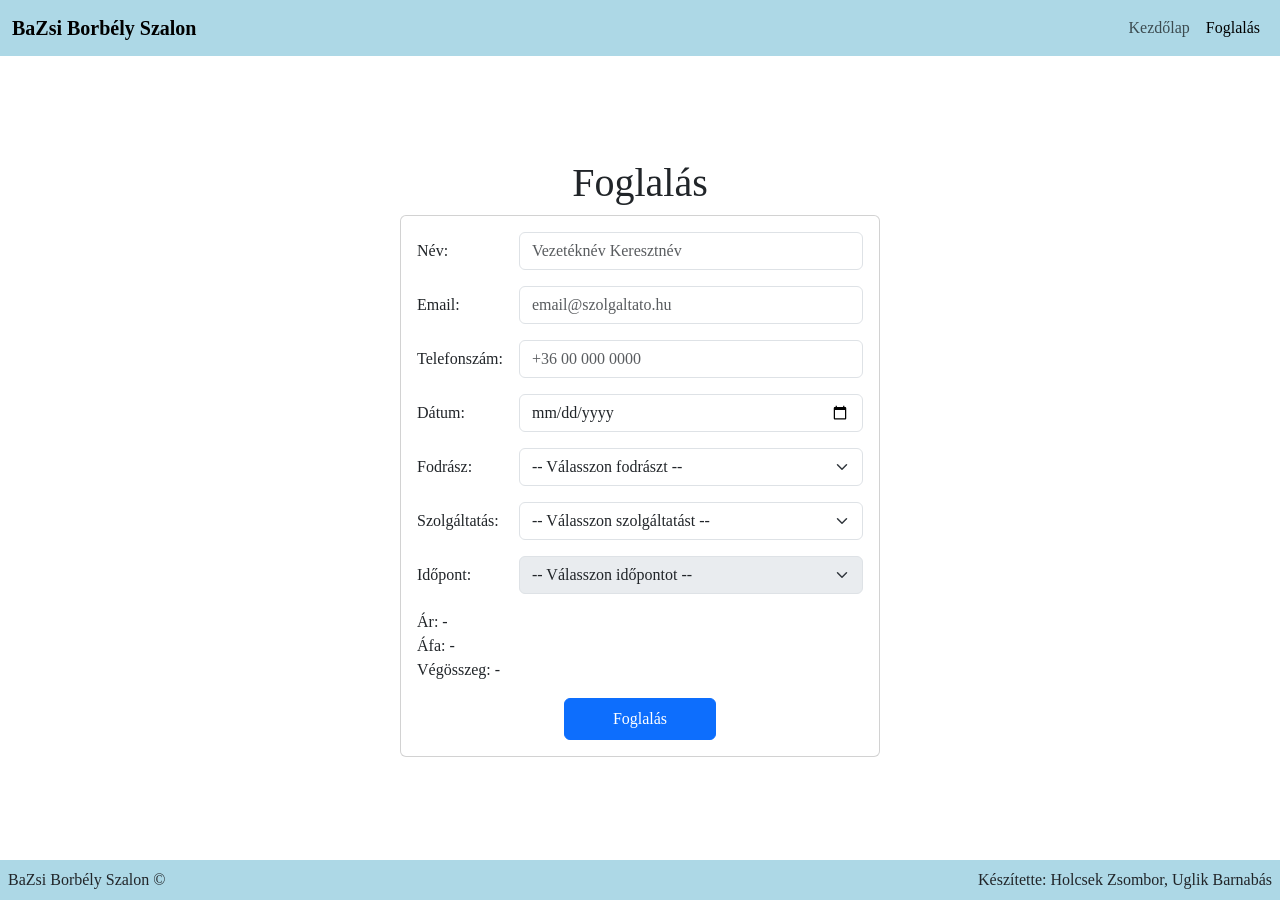
==== foglalas/index.html @ eee3f8b6 "időpontszűrő rendszer WIP" ====
<!DOCTYPE html>
<html lang="hu">

<head>
    <meta charset="UTF-8">
    <meta name="viewport" content="width=device-width, initial-scale=1.0">
    <link href="https://cdn.jsdelivr.net/npm/bootstrap@5.3.8/dist/css/bootstrap.min.css" rel="stylesheet"
        integrity="sha384-sRIl4kxILFvY47J16cr9ZwB07vP4J8+LH7qKQnuqkuIAvNWLzeN8tE5YBujZqJLB" crossorigin="anonymous">
    <script src="https://cdn.jsdelivr.net/npm/bootstrap@5.3.8/dist/js/bootstrap.bundle.min.js"
        integrity="sha384-FKyoEForCGlyvwx9Hj09JcYn3nv7wiPVlz7YYwJrWVcXK/BmnVDxM+D2scQbITxI"
        crossorigin="anonymous"></script>
    <link rel="stylesheet" href="/style.css">
    <link rel="stylesheet" href="./style.css">
    <title>BaZsi Borbély Szalon - Foglalás</title>
    <script src="./index.js" defer></script>
</head>

<body>
    <nav class="navbar navbar-expand-sm sticky-top">
        <div class="container-fluid">
            <a href="#" class="navbar-brand">BaZsi Borbély Szalon</a>
            <button class="navbar-toggler" type="button" data-bs-toggle="collapse" data-bs-target="#navbarContent"
                aria-controls="navbarContent" aria-expanded="false" aria-label="Nyitás/csukás">
                <span class="navbar-toggler-icon"></span>
            </button>
            <div class="collapse navbar-collapse justify-content-end" id="navbarContent">
                <ul class="navbar-nav">
                    <li class="nav-item">
                        <a class="nav-link" aria-current="page" href="/">Kezdőlap</a>
                    </li>
                    <li class="nav-item">
                        <a class="nav-link active" href="/foglalas/#">Foglalás</a>
                    </li>
                </ul>
            </div>
        </div>
    </nav>
    <main>
        <h1>Foglalás</h1>
        <div class="card">
            <form id="form" action="#" class="card-body d-grid gap-3 align-items-center" style="grid-template-columns: max-content auto;">
                <label for="nev" class="form-label m-0">Név:</label>
                <input type="text" id="nev" placeholder="Vezetéknév Keresztnév" class="form-control" autocomplete="name" required>
                <label for="email" class="form-label m-0">Email:</label>
                <input type="email" id="email" placeholder="email@szolgaltato.hu" class="form-control" autocomplete="email" required>
                <label for="tel" class="form-label m-0">Telefonszám:</label>
                <input type="tel" id="tel" placeholder="+36 00 000 0000" class="form-control" autocomplete="tel" required>
                <label for="datum" class="form-label m-0">Dátum:</label>
                <input type="date" id="datum" class="form-control" required>
                <label for="fodrasz" class="form-label m-0">Fodrász:</label>
                <select id="fodrasz" class="form-select" required>
                    <option name="" disabled selected>-- Válasszon fodrászt --</option>
                </select>
                <label for="szolgaltatas" class="form-label m-0">Szolgáltatás:</label>
                <select id="szolgaltatas" class="form-select" required>
                    <option name="" disabled selected>-- Válasszon szolgáltatást --</option>
                </select>
                <label for="idopont">Időpont:</label>
                <select id="idopont" class="form-select" required disabled>
                    <option name="" disabled selected>-- Válasszon időpontot --</option>
                </select>
                <div style="grid-column: span 2;">
                    <p>
                        Ár: <span id="ar">-</span><br>
                        Áfa: <span id="afa">-</span><br>
                        Végösszeg: <span id="vegosszeg">-</span>
                    </p>
                    <div class="d-flex justify-content-center">
                        <input id="foglalas" type="submit" class="btn btn-primary px-5 py-2" value="Foglalás">
                    </div>
                </div>
            </form>
        </div>
    </main>
    <footer class="d-flex justify-content-between p-2">
        <span>BaZsi Borbély Szalon ©</span>
        <span>Készítette: Holcsek Zsombor, Uglik Barnabás</span>
    </footer>
</body>

</html>
---- style.css ----
@import url('https://fonts.googleapis.com/css2?family=Clarity+City:ital,wght@0,100..900;1,100..900&family=IBM+Plex+Sans+Devanagari:wght@100;200;300;400;500;600;700&family=IBM+Plex+Serif:ital,wght@0,100;0,200;0,300;0,400;0,500;0,600;0,700;1,100;1,200;1,300;1,400;1,500;1,600;1,700&family=Kedebideri:wght@400;500;600;700;800;900&display=swap');

:root {
    --hatter-navbar: lightblue;
    --hatter-footer: lightblue;
    --hatter-main: white;
}

* {
    font-family: 'Clarity City';
    box-sizing: border-box;
}

html {
    height: 100%;
}

body {
    min-height: 100%;
    display: flex;
    flex-direction: column;
}


/* ----- NAVBAR ----- */
.navbar {
    background-color: var(--hatter-navbar);
}

.navbar-brand {
    font-weight: 600;
}

.nav-link {
    font-weight: 500;
}

/* ----- MAIN ----- */
main {
    background-color: var(--hatter-main);
    padding: 12px;
    flex-grow: 1;
}

/* ----- NAVBAR ----- */
footer {
    background-color: var(--hatter-footer);
}

/* ----- VELEMENYEK ----- */
.velemeny-kartya {
    width: 60%;
    min-height: 160px;
    border-radius: 20px;
    background-color: rgba(255, 255, 255, 0.85);
}

#velemenyCarousel {
    padding-bottom: 45px;
}

#velemenygomb{
 margin-bottom: 20px;
 background-color: lightblue;
}
---- foglalas/style.css ----
main {
    display: flex;
    flex-direction: column;
    align-items: center;
    justify-content: center;
}
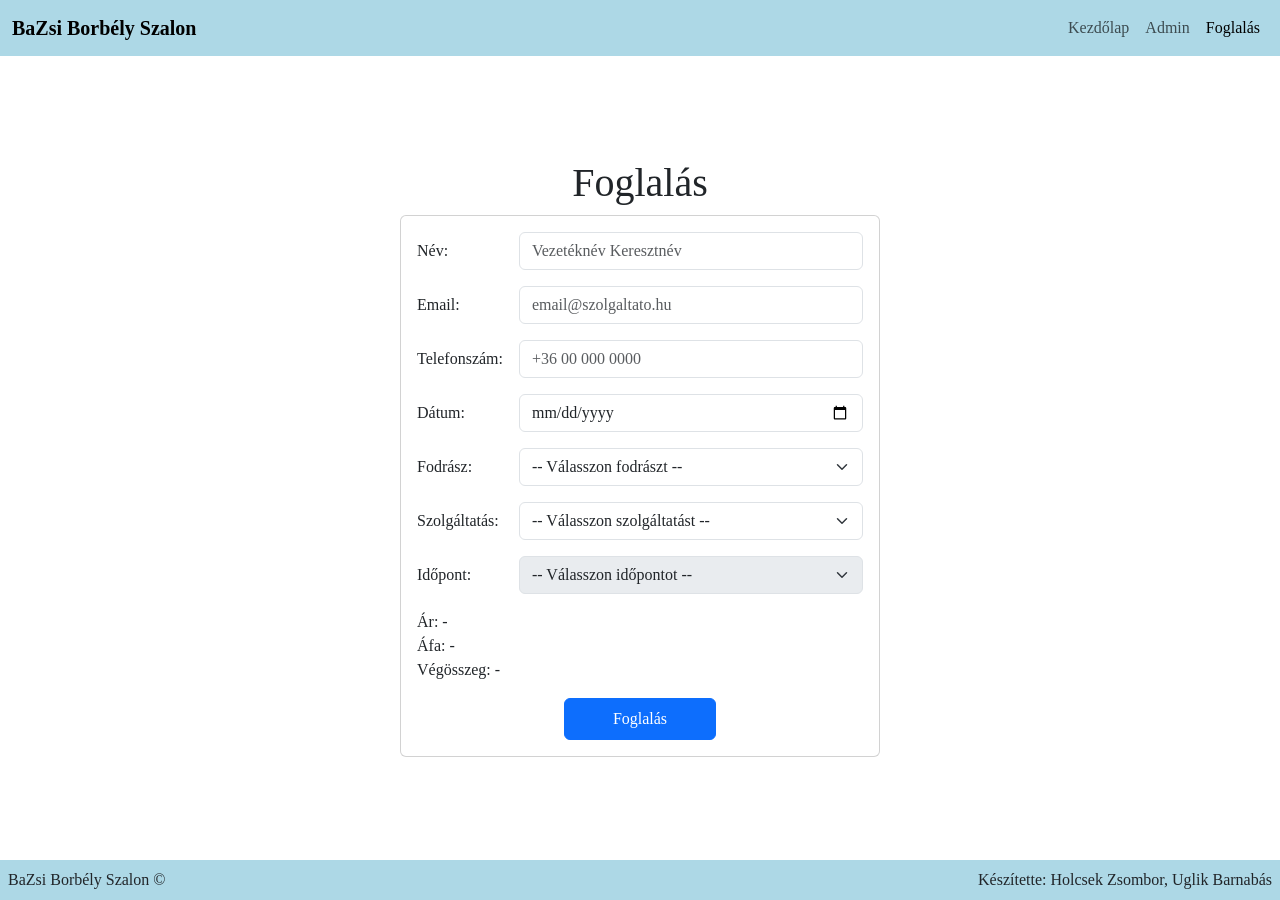
==== commit fec74698: "Nav linkek megjavítása, footer megjavítása az admin oldalon, foglalás idő rendszer befejezése" ====
--- a/foglalas/index.html
+++ b/foglalas/index.html
@@ -26,10 +26,13 @@
             <div class="collapse navbar-collapse justify-content-end" id="navbarContent">
                 <ul class="navbar-nav">
                     <li class="nav-item">
-                        <a class="nav-link" aria-current="page" href="/">Kezdőlap</a>
+                        <a class="nav-link" href="/">Kezdőlap</a>
                     </li>
                     <li class="nav-item">
-                        <a class="nav-link active" href="/foglalas/#">Foglalás</a>
+                        <a class="nav-link" href="/adminoldal/admin.html">Admin</a>
+                    </li>
+                    <li class="nav-item">
+                        <a class="nav-link active" aria-current="page" href="/foglalas/#">Foglalás</a>
                     </li>
                 </ul>
             </div>
--- a/style.css
+++ b/style.css
@@ -63,3 +63,15 @@
  margin-bottom: 20px;
  background-color: lightblue;
 }
+<<<<<<< HEAD
+
+
+#kepek{
+    border: solid 1px black;
+    border-radius: 10px;
+    height: 100;
+    width: 100px;
+    margin: auto;
+}
+=======
+>>>>>>> eee3f8b6cb816aea44e993b52827a2026c955d81
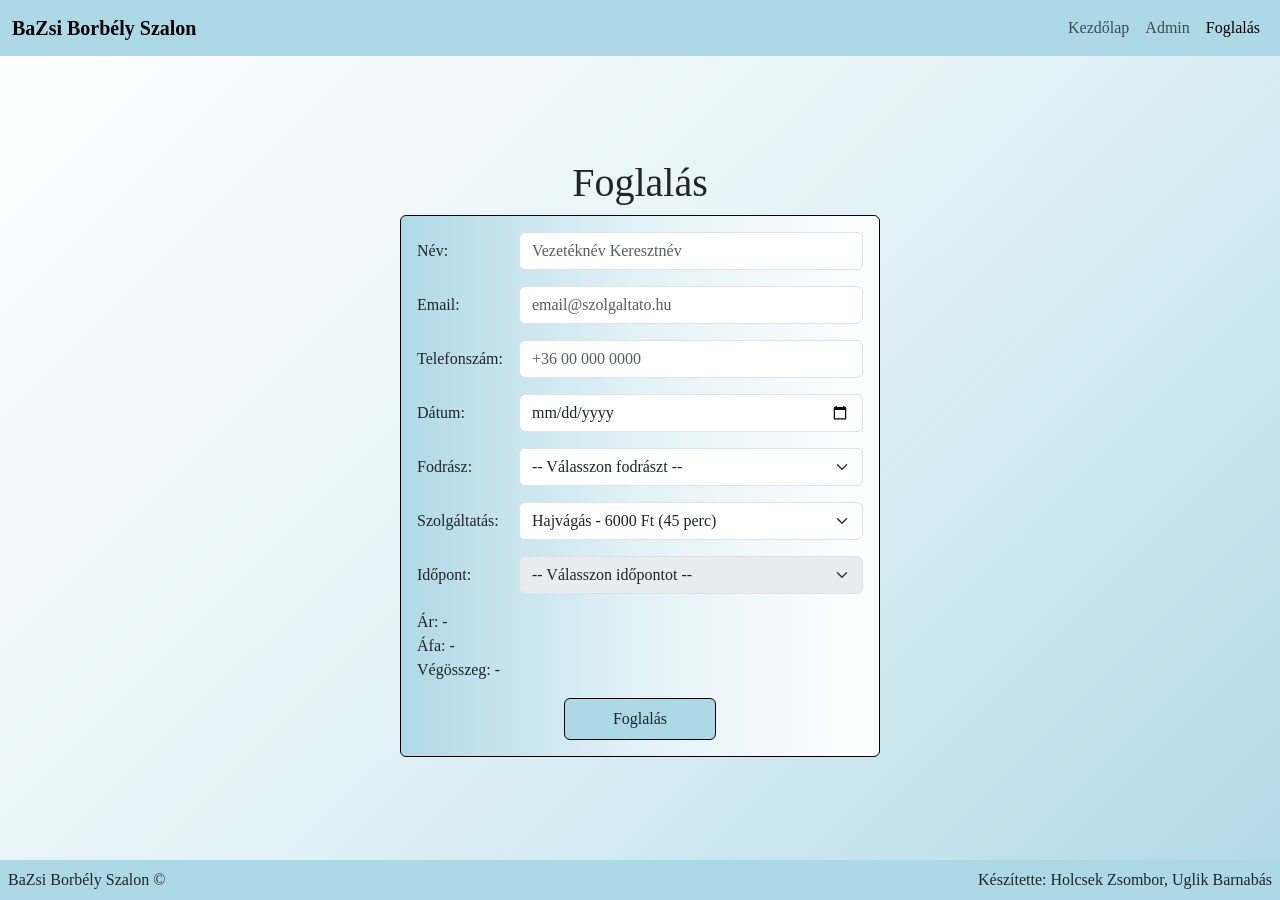
==== commit 1b073841: "főoldal kinézet" ====
--- a/foglalas/index.html
+++ b/foglalas/index.html
@@ -41,25 +41,25 @@
     <main>
         <h1>Foglalás</h1>
         <div class="card">
-            <form id="form" action="#" class="card-body d-grid gap-3 align-items-center" style="grid-template-columns: max-content auto;">
+            <form id="form" action="/visszajelzés/" method="get" class="card-body d-grid gap-3 align-items-center" style="grid-template-columns: max-content auto;">
                 <label for="nev" class="form-label m-0">Név:</label>
-                <input type="text" id="nev" placeholder="Vezetéknév Keresztnév" class="form-control" autocomplete="name" required>
+                <input type="text" id="nev" name="nev" placeholder="Vezetéknév Keresztnév" class="form-control" autocomplete="name" required>
                 <label for="email" class="form-label m-0">Email:</label>
-                <input type="email" id="email" placeholder="email@szolgaltato.hu" class="form-control" autocomplete="email" required>
+                <input type="email" id="email" name="email" placeholder="email@szolgaltato.hu" class="form-control" autocomplete="email" required>
                 <label for="tel" class="form-label m-0">Telefonszám:</label>
-                <input type="tel" id="tel" placeholder="+36 00 000 0000" class="form-control" autocomplete="tel" required>
+                <input type="tel" id="tel" name="tel" placeholder="+36 00 000 0000" class="form-control" autocomplete="tel" required>
                 <label for="datum" class="form-label m-0">Dátum:</label>
-                <input type="date" id="datum" class="form-control" required>
+                <input type="date" id="datum" name="datum" class="form-control" required>
                 <label for="fodrasz" class="form-label m-0">Fodrász:</label>
-                <select id="fodrasz" class="form-select" required>
+                <select id="fodrasz" name="fodrasz" class="form-select" required>
                     <option name="" disabled selected>-- Válasszon fodrászt --</option>
                 </select>
                 <label for="szolgaltatas" class="form-label m-0">Szolgáltatás:</label>
-                <select id="szolgaltatas" class="form-select" required>
+                <select id="szolgaltatas" name="szolgaltatas" class="form-select" required>
                     <option name="" disabled selected>-- Válasszon szolgáltatást --</option>
                 </select>
                 <label for="idopont">Időpont:</label>
-                <select id="idopont" class="form-select" required disabled>
+                <select id="idopont" name="idopont" class="form-select" required disabled>
                     <option name="" disabled selected>-- Válasszon időpontot --</option>
                 </select>
                 <div style="grid-column: span 2;">
@@ -69,7 +69,7 @@
                         Végösszeg: <span id="vegosszeg">-</span>
                     </p>
                     <div class="d-flex justify-content-center">
-                        <input id="foglalas" type="submit" class="btn btn-primary px-5 py-2" value="Foglalás">
+                        <input type="submit" class="btn px-5 py-2" value="Foglalás">
                     </div>
                 </div>
             </form>
@@ -79,6 +79,7 @@
         <span>BaZsi Borbély Szalon ©</span>
         <span>Készítette: Holcsek Zsombor, Uglik Barnabás</span>
     </footer>
+    <script src="/upscroll.js"></script>
 </body>
 
-</html>+</html>
--- a/style.css
+++ b/style.css
@@ -1,4 +1,5 @@
 @import url('https://fonts.googleapis.com/css2?family=Clarity+City:ital,wght@0,100..900;1,100..900&family=IBM+Plex+Sans+Devanagari:wght@100;200;300;400;500;600;700&family=IBM+Plex+Serif:ital,wght@0,100;0,200;0,300;0,400;0,500;0,600;0,700;1,100;1,200;1,300;1,400;1,500;1,600;1,700&family=Kedebideri:wght@400;500;600;700;800;900&display=swap');
+@import url("https://fonts.googleapis.com/css2?family=Material+Symbols+Rounded:opsz,wght,FILL,GRAD@20..48,100..700,0..1,-50..200&icon_names=keyboard_double_arrow_up");
 
 :root {
     --hatter-navbar: lightblue;
@@ -19,6 +20,8 @@
     min-height: 100%;
     display: flex;
     flex-direction: column;
+    background: linear-gradient(135deg,#ffffff, #e3f2f7, #b0d9e6);
+    background-attachment: fixed;
 }
 
 
@@ -37,7 +40,6 @@
 
 /* ----- MAIN ----- */
 main {
-    background-color: var(--hatter-main);
     padding: 12px;
     flex-grow: 1;
 }
@@ -47,24 +49,46 @@
     background-color: var(--hatter-footer);
 }
 
+.card{
+    background: linear-gradient(270deg,#ffffff, #e3f2f7, #b0d9e6);
+    border: 1px solid black;
+
+}
+
+/* ----- CAROUSEL ----- */
+#carousel, #carousel .carousel-inner {
+    max-height: 50vh;
+}
+
+#carousel img {
+    object-fit: cover;
+}
+
 /* ----- VELEMENYEK ----- */
 .velemeny-kartya {
     width: 60%;
     min-height: 160px;
     border-radius: 20px;
-    background-color: rgba(255, 255, 255, 0.85);
+    background: linear-gradient(270deg,#ffffff, #e3f2f7, #b0d9e6);
 }
 
 #velemenyCarousel {
     padding-bottom: 45px;
 }
 
-#velemenygomb{
+#velemenyCarousel .carousel-control-prev-icon {
+    background-image: url("data:image/svg+xml,%3csvg xmlns='http://www.w3.org/2000/svg' viewBox='0 0 16 16' fill='%23000'%3e%3cpath d='M11.354 1.646a.5.5 0 0 1 0 .708L5.707 8l5.647 5.646a.5.5 0 0 1-.708.708l-6-6a.5.5 0 0 1 0-.708l6-6a.5.5 0 0 1 .708 0'/%3e%3c/svg%3e");
+}
+
+#velemenyCarousel .carousel-control-next-icon {
+    background-image: url("data:image/svg+xml,%3csvg xmlns='http://www.w3.org/2000/svg' viewBox='0 0 16 16' fill='%23000'%3e%3cpath d='M4.646 1.646a.5.5 0 0 1 .708 0l6 6a.5.5 0 0 1 0 .708l-6 6a.5.5 0 0 1-.708-.708L10.293 8 4.646 2.354a.5.5 0 0 1 0-.708'/%3e%3c/svg%3e") !important;
+}
+
+#velemenyekgomb{
  margin-bottom: 20px;
  background-color: lightblue;
+ border: 1px solid black;
 }
-<<<<<<< HEAD
-
 
 #kepek{
     border: solid 1px black;
@@ -72,6 +96,53 @@
     height: 100;
     width: 100px;
     margin: auto;
+    float: right;
 }
-=======
->>>>>>> eee3f8b6cb816aea44e993b52827a2026c955d81
+
+/* ----- FELGÖRGETŐ GOMB ----- */
+#scrollup {
+    position: fixed;
+    bottom: 48px;
+    right: 48px;
+    width: 48px;
+    height: 48px;
+    text-align: center;
+    line-height: 48px;
+    border-radius: 50%;
+    font-size: 32px;
+    box-shadow: 0 0 16px 4px #0004;
+    text-decoration: none;
+    color: black;
+    opacity: 0;
+    transition: opacity .25s;
+    background-color: white;
+}
+
+#scrollup.visible { opacity: 1; }
+
+#szolgGomb{
+    background-color: lightblue;
+    border: 1px solid black;
+}
+
+#szolgGomb:hover{
+    background-color:white ;
+}
+
+#velemenyekgomb:hover{
+    background-color:white ;
+
+}
+
+#aboutus{
+    font-size: 20px;
+    border-bottom:3px solid black ;
+    
+}
+
+.carousel-item img{
+    width: 100%;
+    height: 450px;
+    object-fit: cover;
+    object-position: center;
+}
--- a/foglalas/style.css
+++ b/foglalas/style.css
@@ -5,3 +5,12 @@
     align-items: center;
     justify-content: center;
 }
+
+.btn{
+    background-color: lightblue;
+    border: 1px solid black;
+}
+
+.btn:hover{
+    background-color: white;
+}
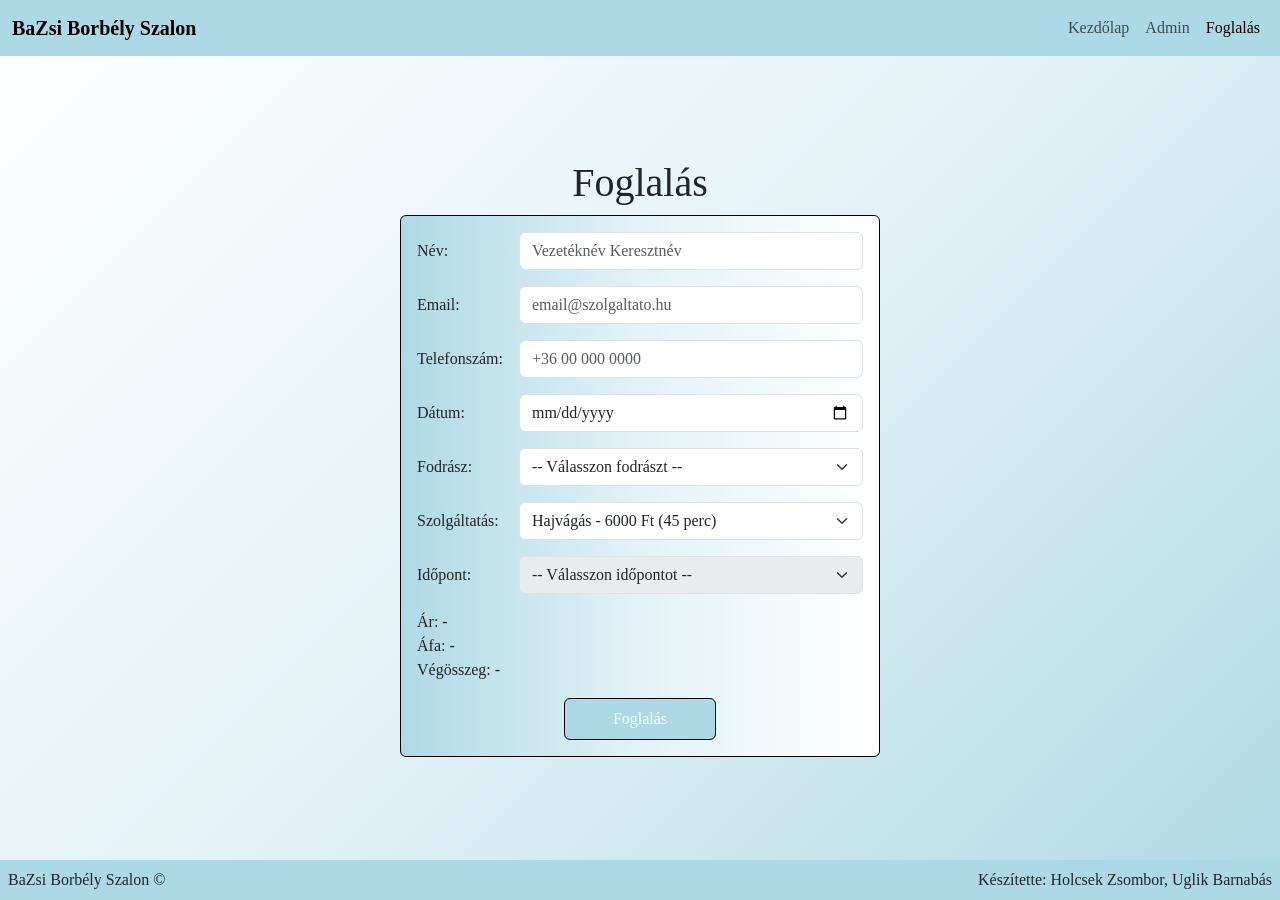
==== commit bf54fcae: "Form validation fix" ====
--- a/foglalas/index.html
+++ b/foglalas/index.html
@@ -41,7 +41,7 @@
     <main>
         <h1>Foglalás</h1>
         <div class="card">
-            <form id="form" action="/visszajelzés/" method="get" class="card-body d-grid gap-3 align-items-center" style="grid-template-columns: max-content auto;">
+            <form id="form" action="/visszajelzés/index.html" method="get" class="card-body d-grid gap-3 align-items-center" style="grid-template-columns: max-content auto;">
                 <label for="nev" class="form-label m-0">Név:</label>
                 <input type="text" id="nev" name="nev" placeholder="Vezetéknév Keresztnév" class="form-control" autocomplete="name" required>
                 <label for="email" class="form-label m-0">Email:</label>
@@ -69,7 +69,7 @@
                         Végösszeg: <span id="vegosszeg">-</span>
                     </p>
                     <div class="d-flex justify-content-center">
-                        <input type="submit" class="btn px-5 py-2" value="Foglalás">
+                        <input type="submit" class="btn btn-primary px-5 py-2" value="Foglalás">
                     </div>
                 </div>
             </form>
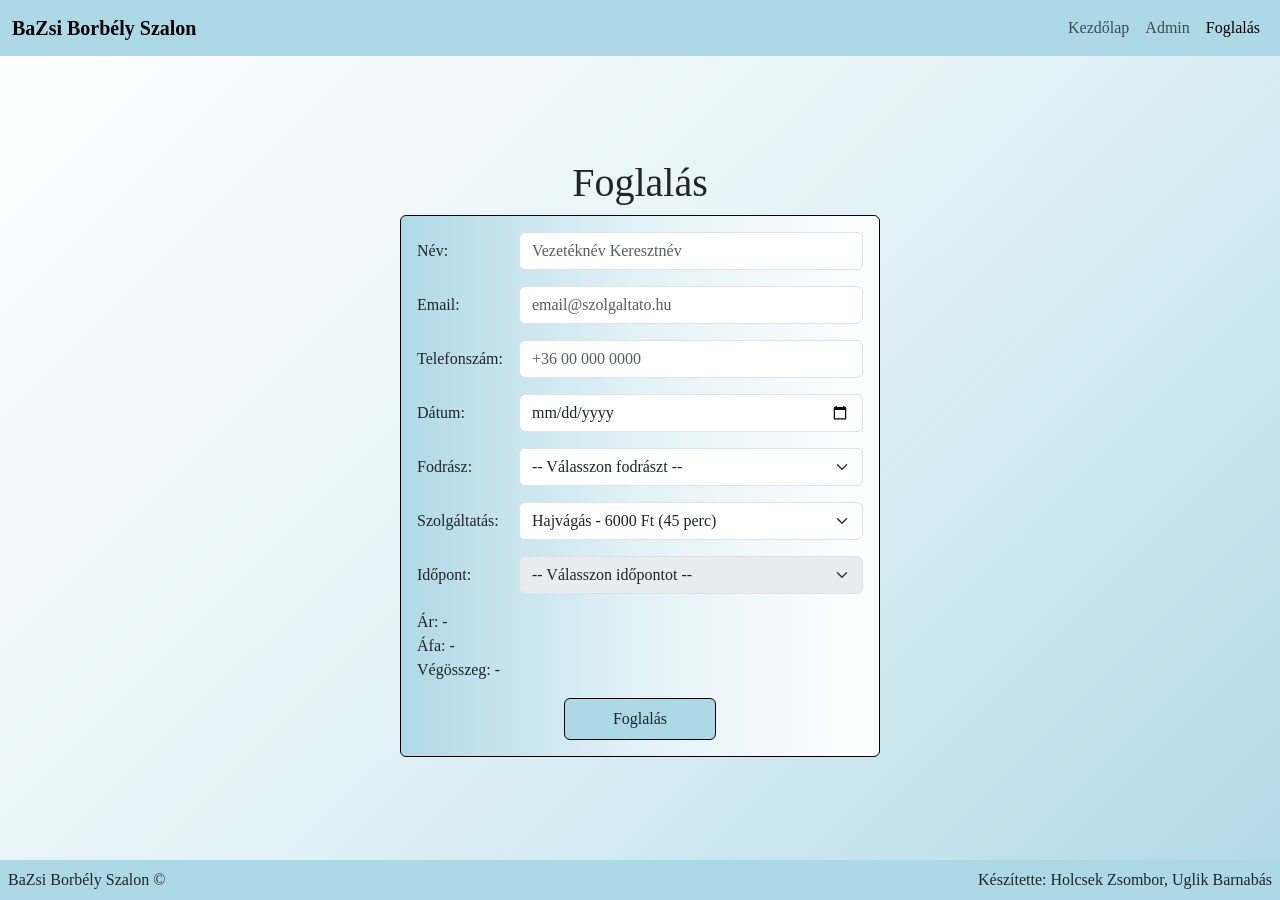
==== commit 24c62d2e: "Merge branch 'main' of https://github.com/barnabas23c/weboldal-projekt-foglalasos" ====
--- a/foglalas/index.html
+++ b/foglalas/index.html
@@ -69,7 +69,7 @@
                         Végösszeg: <span id="vegosszeg">-</span>
                     </p>
                     <div class="d-flex justify-content-center">
-                        <input type="submit" class="btn btn-primary px-5 py-2" value="Foglalás">
+                        <input type="submit" class="btn px-5 py-2" value="Foglalás">
                     </div>
                 </div>
             </form>
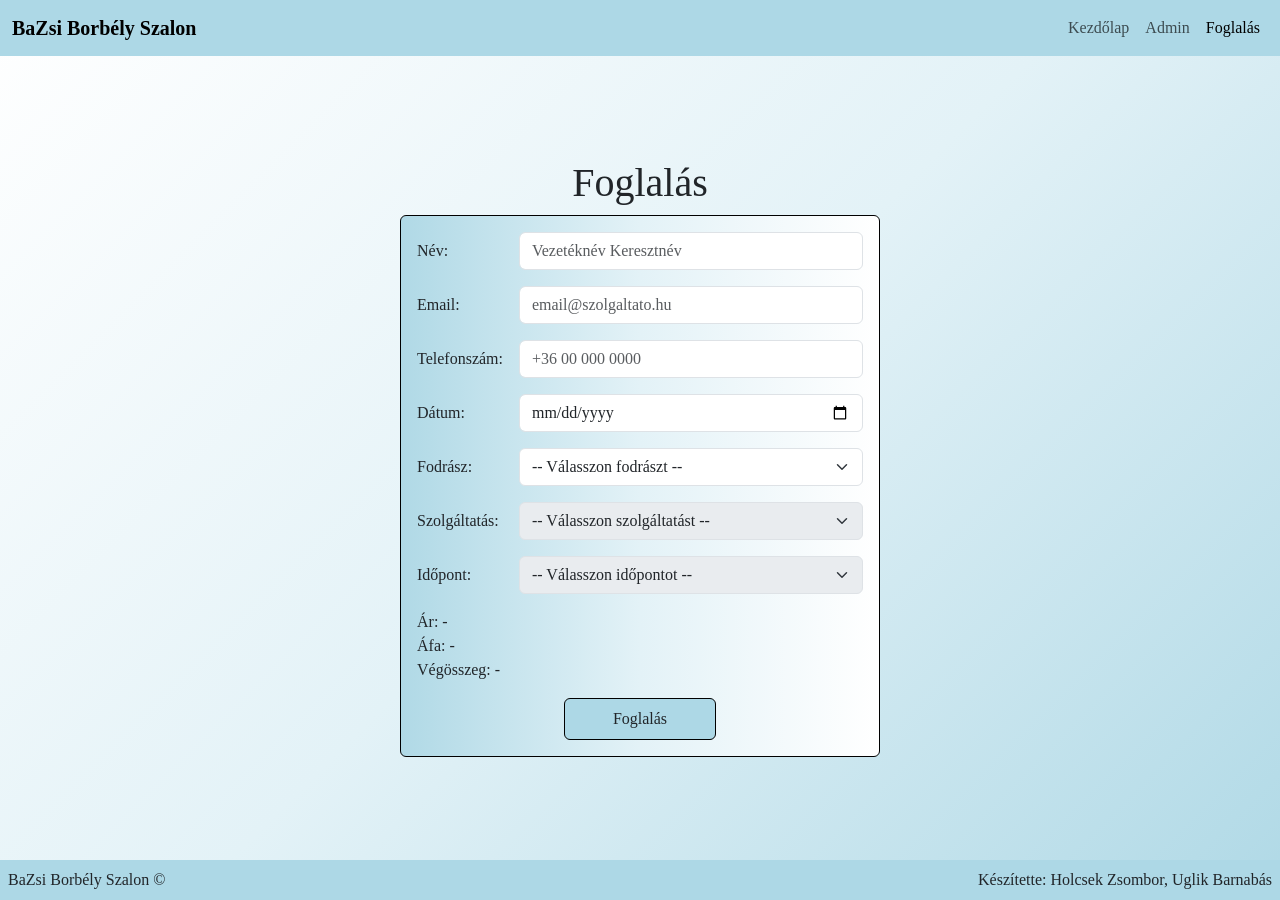
==== commit 93400139: "foglalás foglalás már foglalt időpontok betöltése + a végzett szolgáltatások betöltése" ====
--- a/foglalas/index.html
+++ b/foglalas/index.html
@@ -55,7 +55,7 @@
                     <option name="" disabled selected>-- Válasszon fodrászt --</option>
                 </select>
                 <label for="szolgaltatas" class="form-label m-0">Szolgáltatás:</label>
-                <select id="szolgaltatas" name="szolgaltatas" class="form-select" required>
+                <select id="szolgaltatas" name="szolgaltatas" class="form-select" required disabled>
                     <option name="" disabled selected>-- Válasszon szolgáltatást --</option>
                 </select>
                 <label for="idopont">Időpont:</label>
